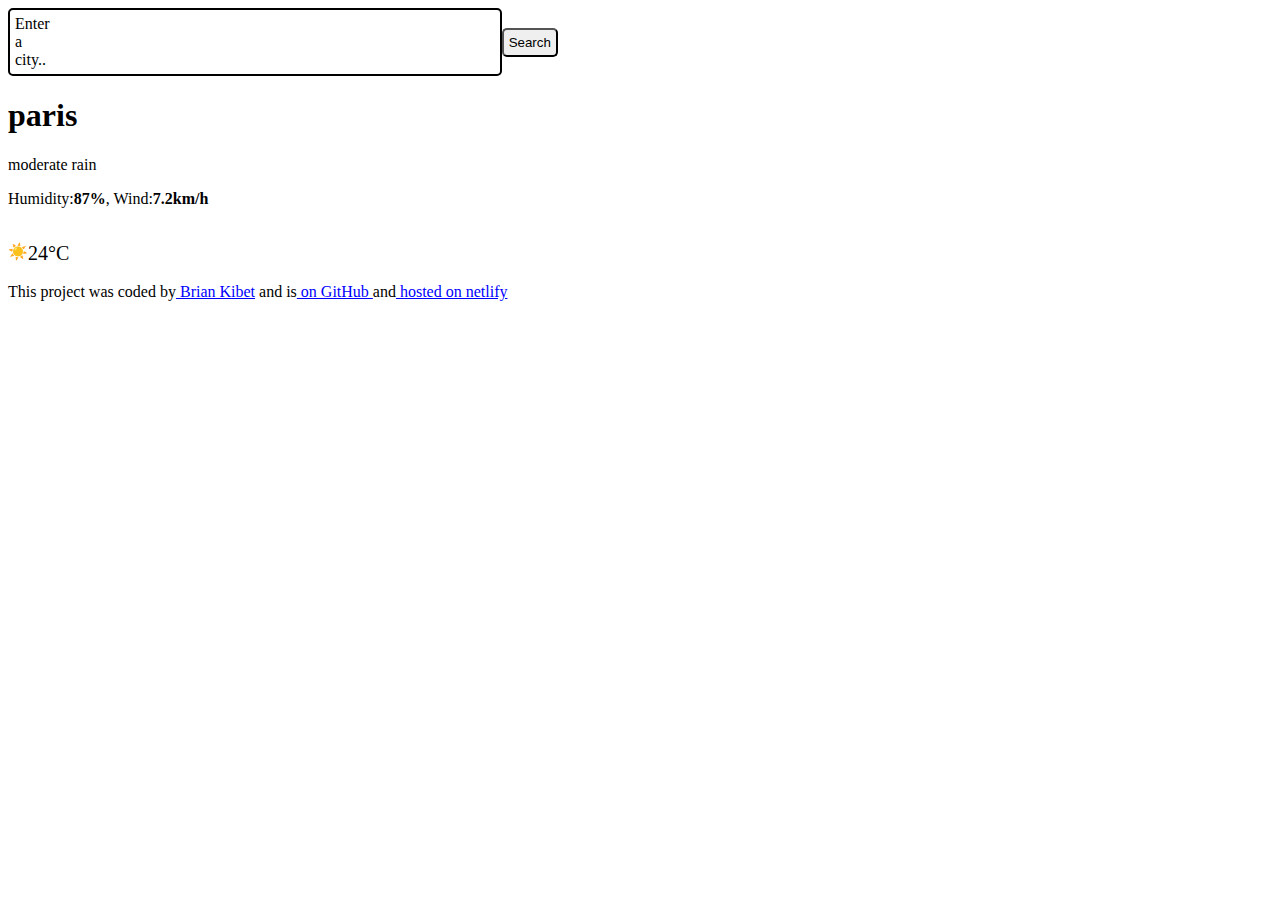
==== pract2.html @ 2267c9a8 "Add files via upload" ====
<html>
    <body>
        <div class="navdiv">
            <nav class="navbar">
                <div>Enter  a city..</div>
            </nav>
            <button class="btn"><a href="">Search</a></button>
        </div>
        <h1>paris</h1>
        <p>moderate rain</p>
        <p>Humidity:<span style="color: black;font-weight: bolder;">87%</span>, Wind:<span style="font-weight: bolder;">7.2km/h</span></p><br>
        <div class="d">
            <div>
                <span class="sun">☀️</span>
            </div>
            <div class="temp">24
                <span>&deg;C</span>

            </div>
        </div>
    </body><br>
    <footer>This project was coded by<span style="color: blue;text-decoration: underline;"> Brian Kibet</span> and is<span style="color: blue;text-decoration: underline;"> on GitHub </span> and<span style="color: blue;text-decoration: underline;"> hosted on netlify</span></footer>
    <style>
        *{
            text-decoration: none;
        }
        .navdiv{
            align-items: center;
            display: flex;
            justify-content: space-between;
        }
        .navbar{
            background-color:white;
            border-radius: 5px;
            border: 2px solid;
        
            padding: 5px;
            padding-right: 450px;
            
        }
        .navbar a{
            color: grey;
        }
        .btn{
            padding: 5px;
            margin-right: 920px;
            border-radius: 5px;
        }
        .btn a{
            color: black;
        }
        .sun{
            vertical-align: auto;
            margin-left:0px;
        }
        .temp{
            position: relative;
            display: flex;
            align-items: baseline;
            font-size: 20px;
        }
        .d{
            display: flex;
        }
        
    </style>
</html>
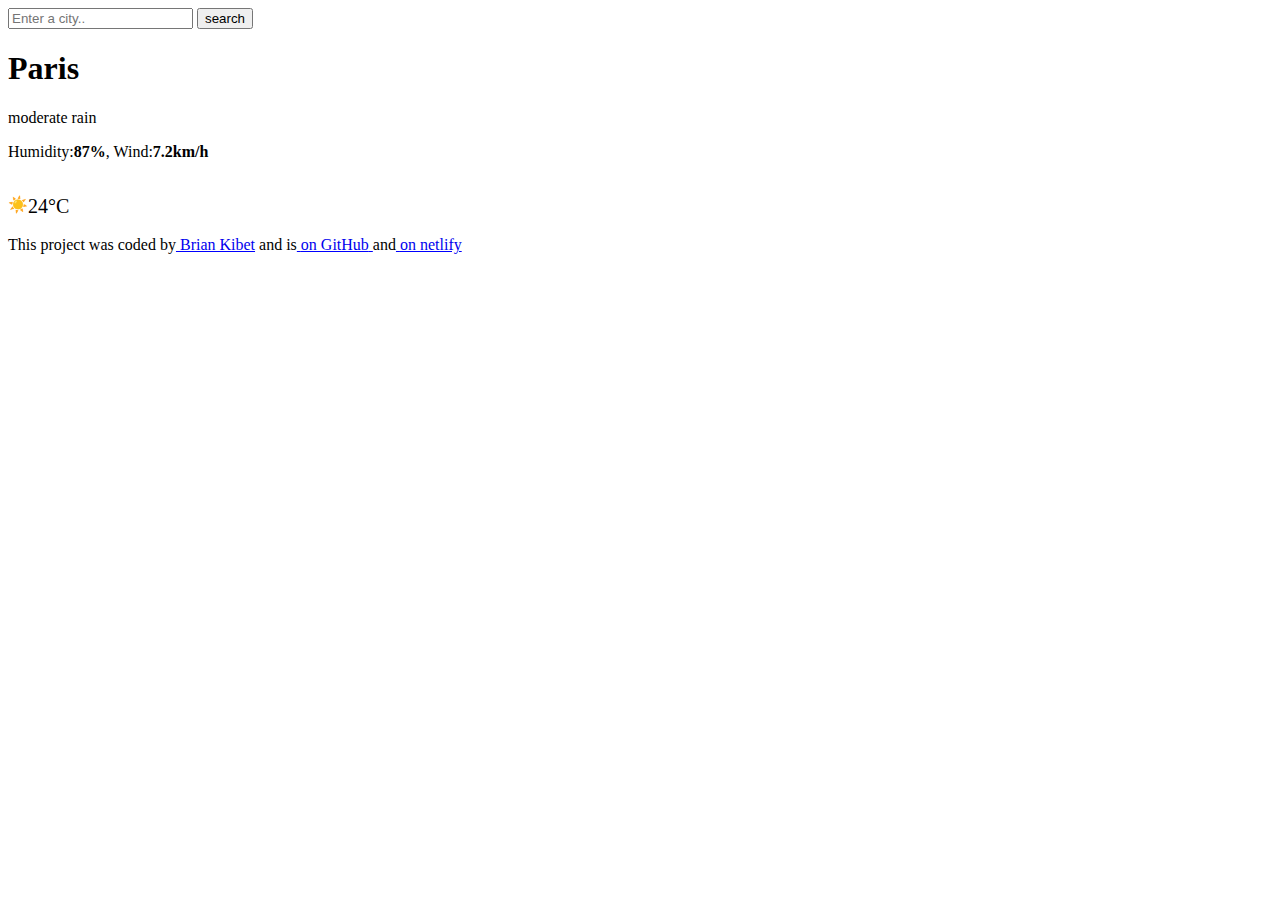
==== commit 6bb54af1: "Add files via upload" ====
--- a/pract2.html
+++ b/pract2.html
@@ -1,12 +1,10 @@
 <html>
     <body>
-        <div class="navdiv">
-            <nav class="navbar">
-                <div>Enter  a city..</div>
-            </nav>
-            <button class="btn"><a href="">Search</a></button>
+        <div>
+            <input type="search"id="search" name="search" placeholder="Enter a city..">
+            <button type="search" >search</button>
         </div>
-        <h1>paris</h1>
+        <h1>Paris</h1>
         <p>moderate rain</p>
         <p>Humidity:<span style="color: black;font-weight: bolder;">87%</span>, Wind:<span style="font-weight: bolder;">7.2km/h</span></p><br>
         <div class="d">
@@ -19,7 +17,7 @@
             </div>
         </div>
     </body><br>
-    <footer>This project was coded by<span style="color: blue;text-decoration: underline;"> Brian Kibet</span> and is<span style="color: blue;text-decoration: underline;"> on GitHub </span> and<span style="color: blue;text-decoration: underline;"> hosted on netlify</span></footer>
+    <footer>This project was coded by<span style="color: blue;text-decoration: underline;"><a href="https://github.com/briancod/CIS-221-2024"> Brian Kibet</a></span> and is<span style="color: blue;text-decoration: underline;"> <a href="https://github.com/briancod/CIS-221-2024"> on GitHub</a> </span> and<span style="color: blue;text-decoration: underline;"> <a href="https://www.netlify.com/"> on netlify</a></span></footer>
     <style>
         *{
             text-decoration: none;
@@ -29,18 +27,8 @@
             display: flex;
             justify-content: space-between;
         }
-        .navbar{
-            background-color:white;
-            border-radius: 5px;
-            border: 2px solid;
         
-            padding: 5px;
-            padding-right: 450px;
-            
-        }
-        .navbar a{
-            color: grey;
-        }
+        
         .btn{
             padding: 5px;
             margin-right: 920px;
